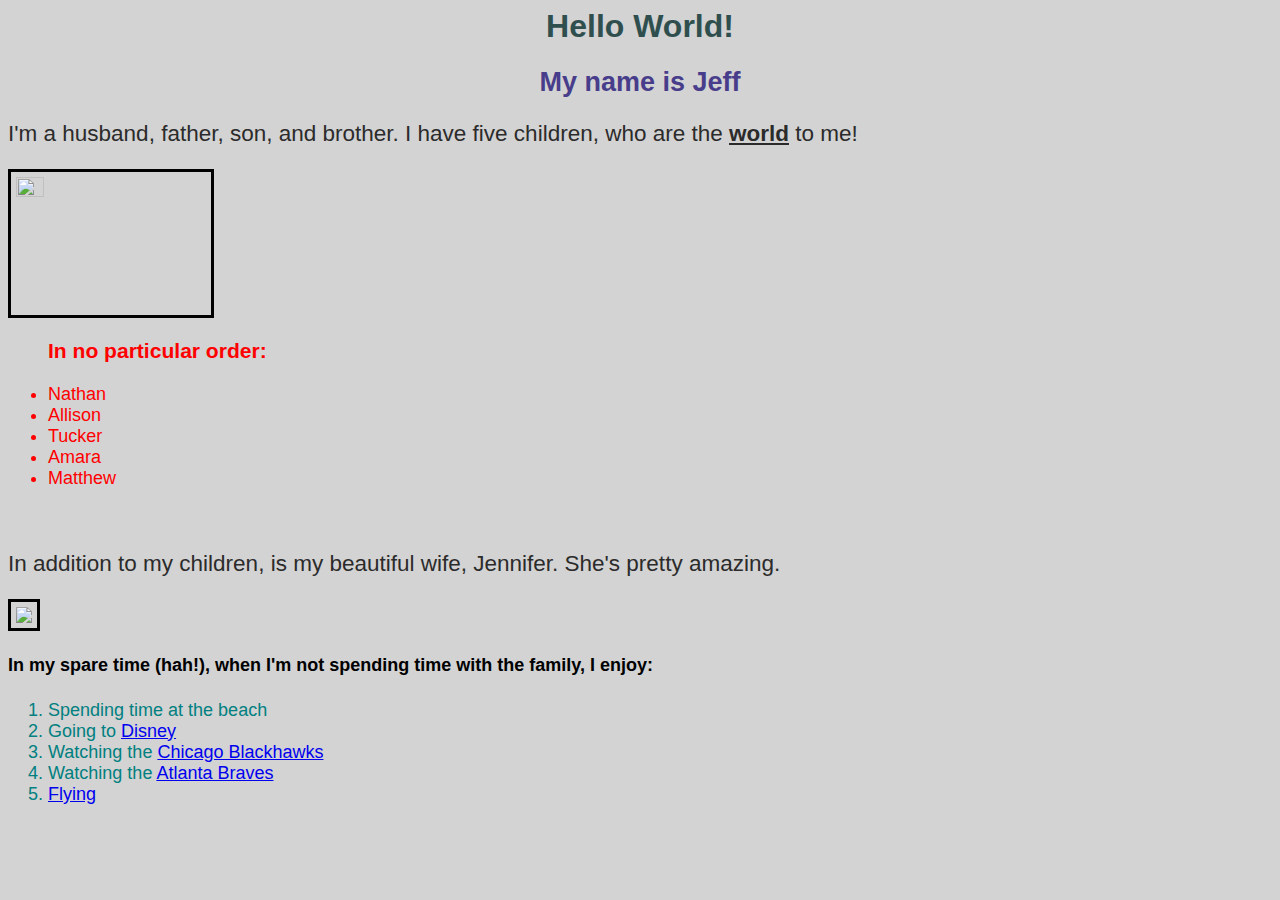
==== hello.html @ 237d9232 "added week 2 Hello World files" ====
<html>
    <head>
        <style>
        body {
            background-color: lightgray;
            font-size: large;
            font-family:Arial, Helvetica, sans-serif}
        h1 {color: darkslategray;
            font-size:xx-large;
            font-family: 'Segoe UI', Tahoma, Geneva, Verdana, sans-serif;
            text-align: center;
            }
        h2 {color: darkslateblue;
            text-align:center} 
        p {
            color: rgb(44, 43, 43);
            font-size: 125%;
            font-family:Impact, Haettenschweiler, 'Arial Narrow Bold', sans-serif}
        img {
            border: 3px solid black;
            padding: 5px;
            }
        ul {color: red}
        ol {color: teal}
        </style>
    </head>
<h1>Hello World!</h1>
<h2>My name is Jeff</h2>
<p>I'm a husband, father, son, and brother. I have five children, who are the <strong><u>world</u></strong> to me!</p>
<img src="collage.jpg" width="15%"height="auto">
<ul>
    <h3>In no particular order:</h3>
    <li>Nathan</li>
    <li>Allison</li>
    <li>Tucker</li>
    <li>Amara</li>
    <li>Matthew</li>
</ul><br>
<p>In addition to my children, is my beautiful wife, Jennifer. She's pretty amazing.</p>
<img src="Jennifer.jpg"><br>
<h4>In my spare time (hah!), when I'm not spending time with the family, I enjoy:</h4>
    <ol type="1">
    <li>Spending time at the beach</li>
    <li>Going to <a href="https://disneyworld.disney.go.com/">Disney</a></li>
    <li>Watching the <a href="https://www.nhl.com/blackhawks/">Chicago Blackhawks</a></li>
    <li>Watching the <a href="https://www.mlb.com/braves">Atlanta Braves</a></li>
    <li><a href="https://aopa.org">Flying</a></li>
    </ol>
</body>
</html>
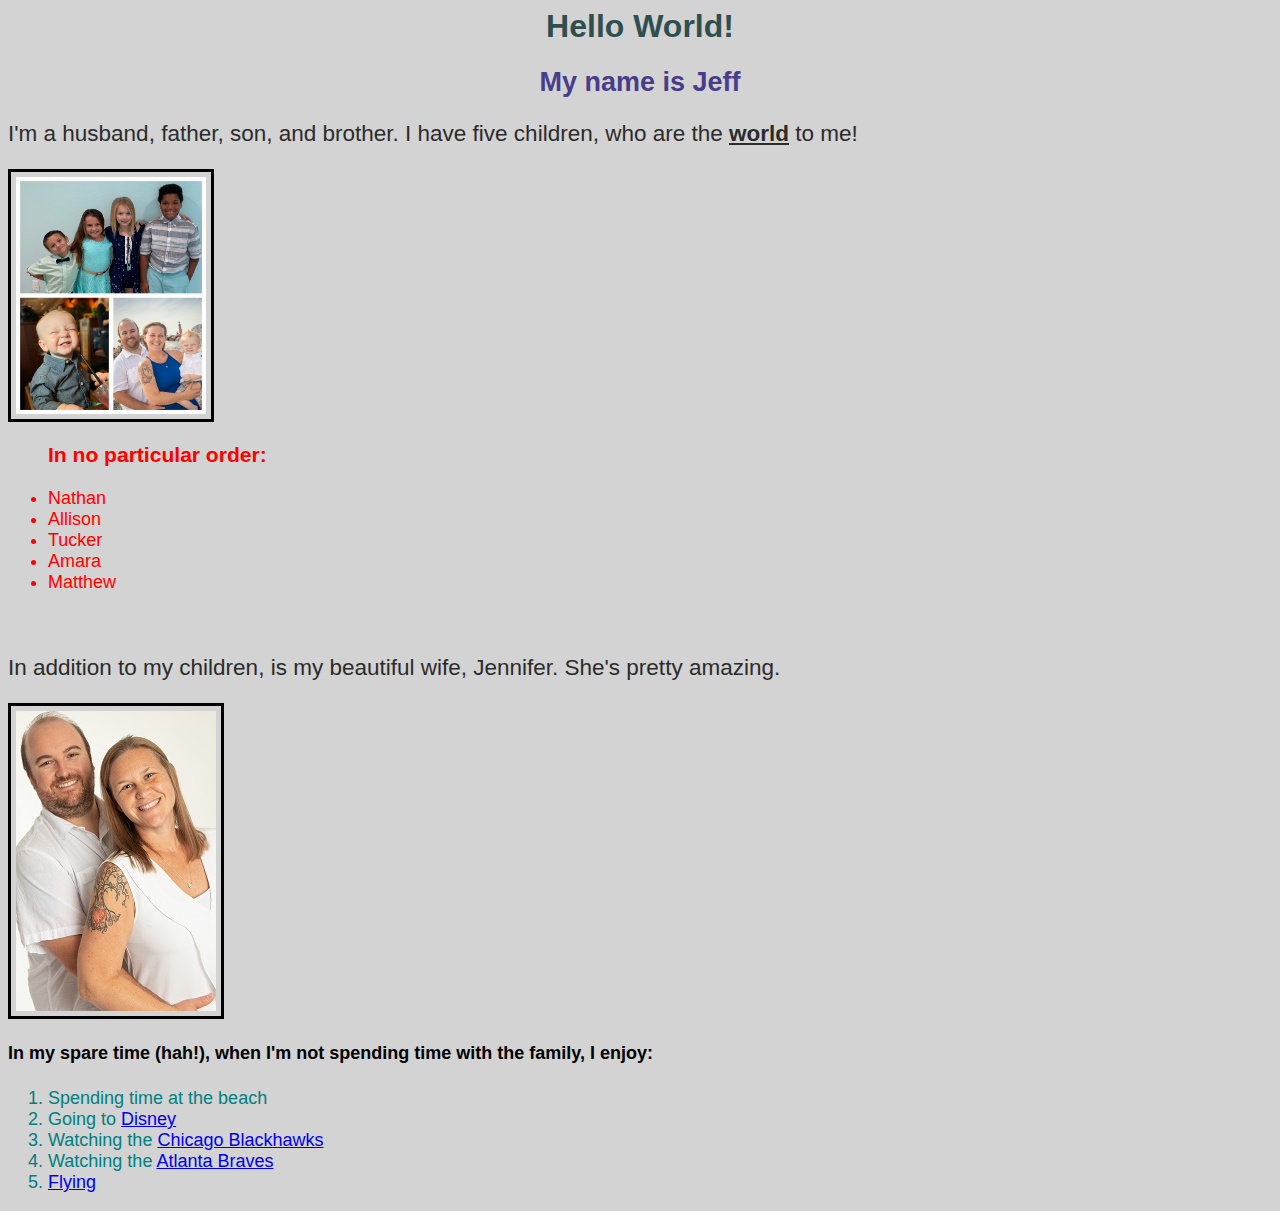
==== commit 596939fe: "Update hello.html" ====
--- a/hello.html
+++ b/hello.html
@@ -27,7 +27,7 @@
 <h1>Hello World!</h1>
 <h2>My name is Jeff</h2>
 <p>I'm a husband, father, son, and brother. I have five children, who are the <strong><u>world</u></strong> to me!</p>
-<img src="collage.jpg" width="15%"height="auto">
+<img src="collage.JPG" width="15%"height="auto">
 <ul>
     <h3>In no particular order:</h3>
     <li>Nathan</li>
@@ -37,7 +37,7 @@
     <li>Matthew</li>
 </ul><br>
 <p>In addition to my children, is my beautiful wife, Jennifer. She's pretty amazing.</p>
-<img src="Jennifer.jpg"><br>
+<img src="Jennifer.JPG"><br>
 <h4>In my spare time (hah!), when I'm not spending time with the family, I enjoy:</h4>
     <ol type="1">
     <li>Spending time at the beach</li>
